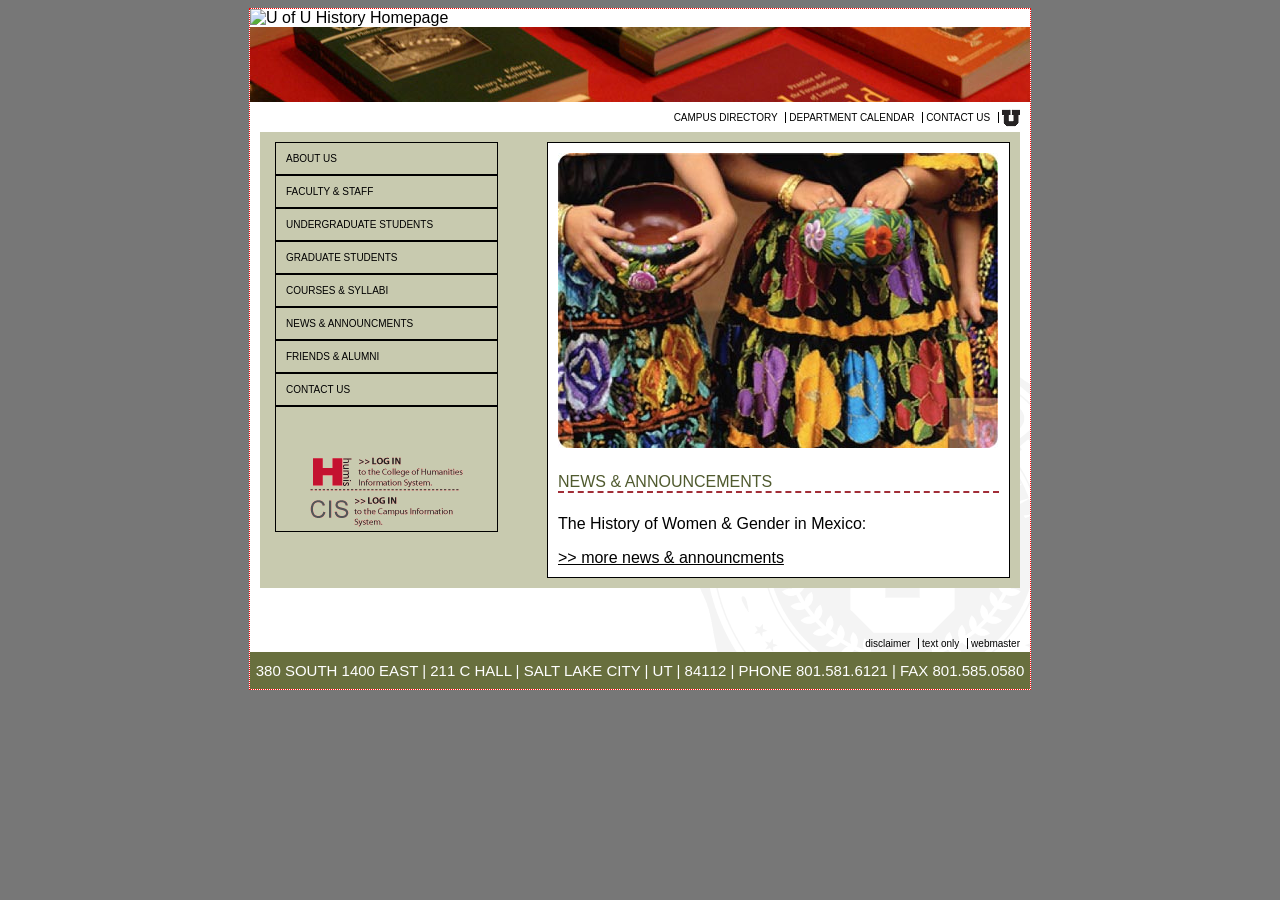
==== index.html @ 92ac44ba "Initial project commit" ====
<!DOCTYPE html>
<html lang="en">
<head>
    <meta charset="UTF-8">
    <title>Title</title>
    <link rel="stylesheet" href="styles.css">

</head>

<body>

<div class="container">
    <header>
        <img src="files/historyhome.gif" alt="U of U History Homepage"/>
        <img src="files/histBooks01.jpg" alt="Books on a shelf/>"
    </header>

    <section class="middle">

        <nav class="top-nav">
            <a href="#">Campus directory </a>
            <a href="#">Department Calendar </a>
            <a href="#">Contact us </a>
            <a href="#">
                <img src="files/u_small.gif" alt="U of U logo"/>
            </a>
        </nav>

        <section class="brown-box">
            <aside class="left">
                <nav>
                    <a href="#">About us</a>
                    <a href="#">Faculty &amp; Staff</a>
                    <a href="#">Undergraduate Students</a>
                    <a href="#">Graduate Students</a>
                    <a href="#">Courses &amp; Syllabi </a>
                    <a href="#">News &amp; Announcments</a>
                    <a href="#">Friends &amp; Alumni</a>
                    <a href="#">Contact us</a>
                </nav>

                <div class="links">
                    <img src="files/login-humis.gif" height="36" width="153"/>
                    <img src="files/login-cis.gif" height="30" width="143"/>
                </div>
            </aside>

            <aside class="right">
                <img src="files/women_w_pottery.jpg" height="295" width="440"/>
                <h1> NEWS &amp; ANNOUNCEMENTS </h1>

                <P>
                    The History of Women & Gender in Mexico:
                </P>
                <a href="#">
                    >> more news &amp; announcments

                </a>
            </aside>

            <div style="clear: both;"></div>
        </section>

        <nav class="bottom-nav">
            <a href="#">disclaimer </a>
            <a href="#">text only </a>
            <a href="#">webmaster </a>
        </nav>

    </section>

    <footer>
        380 SOUTH 1400 EAST | 211 C HALL | SALT LAKE CITY | UT | 84112 | PHONE 801.581.6121 | FAX 801.585.0580
    </footer>

</div>
</body>
</html>
---- styles.css ----
:root {
    --redapple:A12D37;
}

body {
    background-color: #777777;
    font-family: Arial, Helvetica, sans-serif;

    div.container {
        width: 780px;
        border: 1px dotted red;
        margin: 0 auto; /* tb rl */
        background-color: white;

        section.middle {
            padding: 3px 10px;
            background-image: url('files/uofu_medallion_rt.gif');
            background-position: bottom right;
            background-repeat: no-repeat;

            > nav {
                text-align: right;
                font-size: 10px;

                a {
                    color: black;
                    text-decoration: none;
                    border-right: 1px solid black;
                    padding-right: 5px;
                    margin-left: 3px;

                    &:hover {
                        text-decoration: underline;
                    }

                    &:last-of-type {
                        border-right: none;
                        padding-right: unset;
                    }
                }


                img {
                    vertical-align: middle;
                }

                &.top-nav {
                    text-transform: Uppercase;
                }

                &.bottom-nav {
                    text-transform: lowercase;
                }
            }

            section.brown-box {
                min-height: 400px;
                background-color: #C8CAAF;
                margin: 5px 0 50px;
                padding: 10px 10px 10px 15px;

                aside {
                    border: 1px solid black;

                    &.left {
                        width: 30%;
                        float: left;

                        nav {
                            a {
                                display: block;
                                color: black;
                                text-decoration: none;
                                border-bottom: 2px solid;
                                text-transform: uppercase;
                                padding: 10px 0 10px 10px;
                                font-size: 10px;
                                font-family: Arial, Helvetica, sans-serif;

                                &:hover {
                                    background-color: #505A2F;
                                    color: white;
                                }
                            }
                        }

                        div.links {
                            margin: 50px auto 0;
                            width: 153px;
                        }

                    }

                    &.right {
                        width: 60%;
                        float: right;
                        background-color: #fff;
                        padding: 10px;



                        h1 {
                            text-transform: uppercase;
                            color: #505A2F;
                            border-bottom: 2px dashed #A12D37;
                            font-size: 16px;
                            font-weight: normal;
                        }

                        a {
                            color: var(--redapple);
                        }
                    }
                }
            }
        }

        footer {
            background-color: #686F3E;
            color: white;
            font-size: 15px;
            text-align: center;
            padding: 10px 0;
        }


    }


}
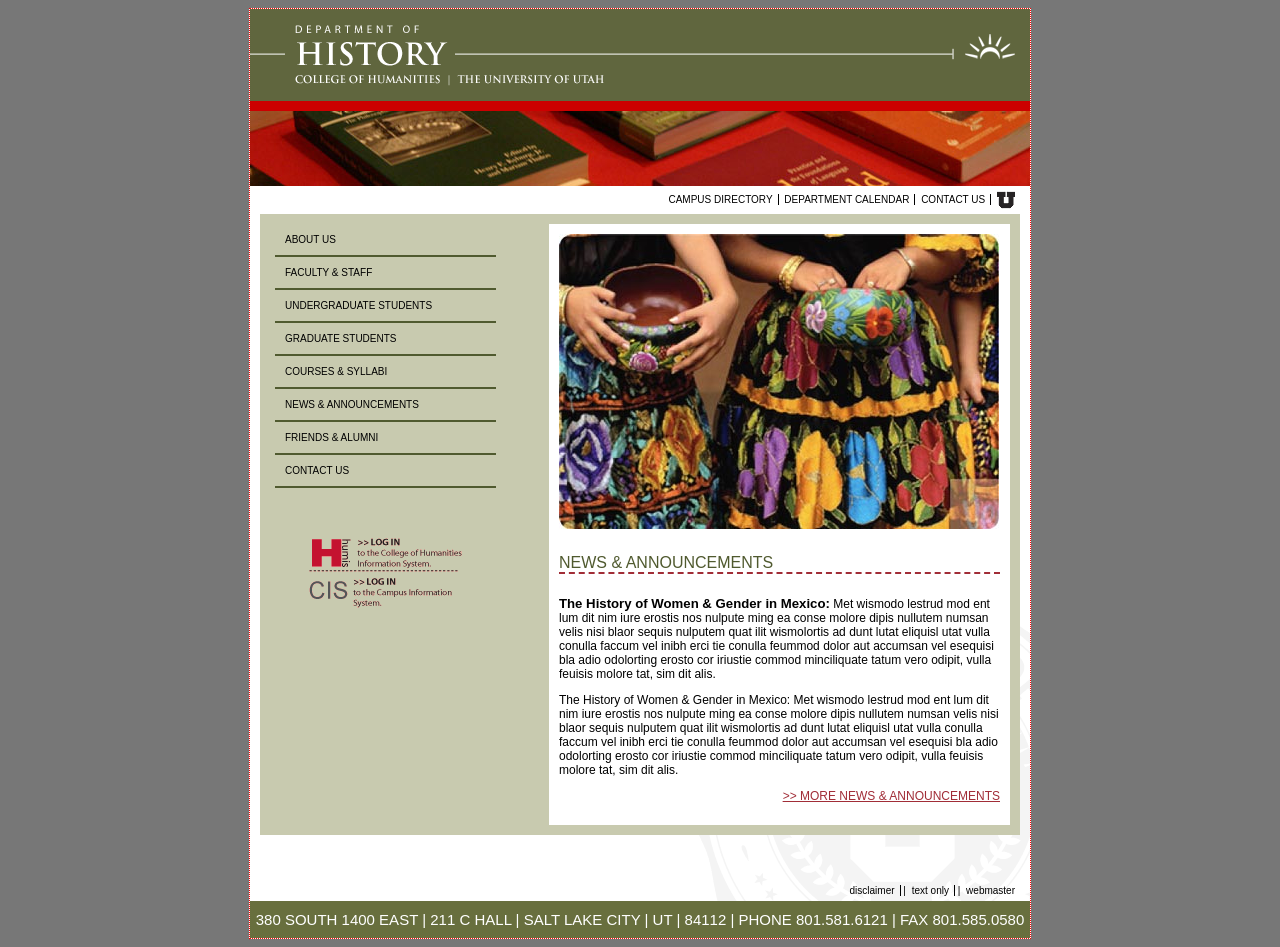
==== commit 1714868b: "Finished HomePage!" ====
--- a/index.html
+++ b/index.html
@@ -1,78 +1,95 @@
 <!DOCTYPE html>
 <html lang="en">
 <head>
+    <title>GDES 2342 HUMIS Homepage</title>
     <meta charset="UTF-8">
-    <title>Title</title>
-    <link rel="stylesheet" href="styles.css">
-
+    <link rel="stylesheet" href="stylesheets/homepage-styles.css">
 </head>
-
 <body>
-
 <div class="container">
     <header>
-        <img src="files/historyhome.gif" alt="U of U History Homepage"/>
-        <img src="files/histBooks01.jpg" alt="Books on a shelf/>"
-    </header>
+
+        <img src="images/historyHome.gif"/>
+        <img src="images/histBooks01.jpg" height="75" width="780"/></header>
 
     <section class="middle">
-
         <nav class="top-nav">
-            <a href="#">Campus directory </a>
-            <a href="#">Department Calendar </a>
-            <a href="#">Contact us </a>
+            <a href="#">Campus directory</a>
+            <a href="#">Department calendar</a>
+            <a href="contact-us.html">Contact us</a>
             <a href="#">
-                <img src="files/u_small.gif" alt="U of U logo"/>
+                <img src="images/u_small.gif" alt="U of U Logo">
             </a>
         </nav>
 
         <section class="brown-box">
             <aside class="left">
                 <nav>
-                    <a href="#">About us</a>
-                    <a href="#">Faculty &amp; Staff</a>
-                    <a href="#">Undergraduate Students</a>
-                    <a href="#">Graduate Students</a>
-                    <a href="#">Courses &amp; Syllabi </a>
-                    <a href="#">News &amp; Announcments</a>
-                    <a href="#">Friends &amp; Alumni</a>
-                    <a href="#">Contact us</a>
+                    <a href="about-us.html">About us</a>
+                    <a href="faculty-and-staff.html">Faculty &amp; staff</a>
+                    <a href="undergraduate-students.html">Undergraduate students</a>
+                    <a href="#">Graduate students</a>
+                    <a href="courses-syllabi.html">Courses &amp; syllabi</a>
+                    <a href="#">News &amp; announcements</a>
+                    <a href="#">Friends &amp; alumni</a>
+                    <a href="contact-us.html">Contact us</a>
                 </nav>
 
                 <div class="links">
-                    <img src="files/login-humis.gif" height="36" width="153"/>
-                    <img src="files/login-cis.gif" height="30" width="143"/>
+                    <a href="#">
+                        <img src="images/login-humis.gif"/>
+                    </a>
+                    <a href="#">
+                        <img src="images/login-cis.gif"/>
+                    </a>
                 </div>
             </aside>
 
             <aside class="right">
-                <img src="files/women_w_pottery.jpg" height="295" width="440"/>
-                <h1> NEWS &amp; ANNOUNCEMENTS </h1>
+                <img src="images/women_w_pottery.jpg"/>
+                <h1>News &amp; announcements</h1>
 
-                <P>
-                    The History of Women & Gender in Mexico:
-                </P>
-                <a href="#">
-                    >> more news &amp; announcments
+                <p>
+                    <strong>The History of Women &amp; Gender in Mexico:</strong>
+                    Met wismodo lestrud mod ent lum dit nim iure erostis nos
+                    nulpute ming ea conse molore dipis nullutem numsan velis
+                    nisi blaor sequis nulputem quat ilit wismolortis ad dunt
+                    lutat eliquisl utat vulla conulla faccum vel inibh erci
+                    tie conulla feummod dolor aut accumsan vel esequisi bla
+                    adio odolorting erosto cor iriustie commod minciliquate
+                    tatum vero odipit, vulla feuisis molore tat, sim dit alis.
+                </p>
 
-                </a>
+                <p>
+                    The History of Women &amp; Gender in Mexico: Met wismodo
+                    lestrud mod ent lum dit nim iure erostis nos nulpute ming
+                    ea conse molore dipis nullutem numsan velis nisi blaor
+                    sequis nulputem quat ilit wismolortis ad dunt lutat
+                    eliquisl utat vulla conulla faccum vel inibh erci tie
+                    conulla feummod dolor aut accumsan vel esequisi bla adio
+                    odolorting erosto cor iriustie commod minciliquate tatum
+                    vero odipit, vulla feuisis molore tat, sim dit alis.
+                </p>
+
+                <p class="link">
+                    <a href="#">&gt;&gt; More news &amp; announcements</a>
+                </p>
             </aside>
 
             <div style="clear: both;"></div>
         </section>
 
-        <nav class="bottom-nav">
-            <a href="#">disclaimer </a>
-            <a href="#">text only </a>
-            <a href="#">webmaster </a>
+        <nav>
+            <a href="#">disclaimer</a> |
+            <a href="#">text only</a> |
+            <a href="#">webmaster</a>
         </nav>
-
     </section>
 
     <footer>
-        380 SOUTH 1400 EAST | 211 C HALL | SALT LAKE CITY | UT | 84112 | PHONE 801.581.6121 | FAX 801.585.0580
+        380 SOUTH 1400 EAST | 211 C HALL | SALT LAKE CITY | UT | 84112 |
+        PHONE 801.581.6121 | FAX 801.585.0580
     </footer>
-
 </div>
 </body>
 </html>
--- a/stylesheets/homepage-styles.css
+++ b/stylesheets/homepage-styles.css
@@ -0,0 +1,190 @@
+:root {
+    --uofuRed: #A12D37;
+}
+
+
+body {
+    background-color: #777777;
+    font-family: Arial, Helvetica, sans-serif;
+
+
+    div.container {
+        width: 780px;
+        border: 1px dotted red;
+        margin: 0 auto; /* tb rl */
+        background-color: white;
+
+
+        header {
+            img {
+                display: block;
+            }
+        }
+
+
+        section.middle {
+            padding: 5px 10px;
+            background-image: url('../files/uofu_medallion_rt.gif');
+            background-position: bottom right;
+            background-repeat: no-repeat;
+
+
+            > nav {
+                text-align: right;
+                font-size: 10px;
+
+
+
+
+                a {
+                    color: black;
+                    text-decoration: none;
+                    border-right: 1px solid black;
+                    padding-right: 5px;
+                    margin-left: 3px;
+
+
+                    &:hover { /* Pseudoclass */
+                        text-decoration: underline;
+                    }
+
+
+                    &:last-of-type {
+                        border-right: none;
+                        padding-left: unset;
+                    }
+                }
+
+
+
+
+                img {
+                    vertical-align: middle;
+                }
+
+
+                &.top-nav {
+                    text-transform: Uppercase;
+                }
+
+
+                &.bottom-nav {
+                    text-transform: lowercase;
+                }
+            }
+
+
+            section.brown-box {
+                min-height: 400px;
+                background-color: #C8CAAF;
+                margin: 5px 0 50px;
+                padding: 10px 10px 10px 15px;
+
+
+                aside {
+
+
+                    &.left {
+                        width: 30%;
+                        float: left;
+
+
+
+
+                        nav {
+                            a {
+                                display: block;
+                                color: black;
+                                text-decoration: none;
+                                border-bottom: 2px solid #505A2F;
+                                text-transform: uppercase;
+                                padding: 10px 0 10px 10px;
+                                font-size: 10px;
+                                font-family: Helvetica, sans-serif;
+
+
+                                &:hover {
+                                    background-color: #505A2F;
+                                    color: white;
+
+
+                                }
+                            }
+                        }
+
+
+
+
+                        div.links {
+                            margin: 50px auto 0;
+                            width: 153px;
+                        }
+                    }
+
+
+
+
+                    &.right {
+                        width: 60%;
+                        float: right;
+                        background-color: white;
+                        padding: 10px;
+
+
+                        h1 {
+                            text-transform: uppercase;
+                            color: #505A2F;
+                            border-bottom: 2px dashed var(--uofuRed);
+                            font-size: 16px;
+                            font-weight: normal;
+                        }
+
+
+                        p {
+                            font-size: 12px;
+
+
+                            strong {
+                                font-size: 110%;
+                            }
+
+
+                            &.link {
+                                text-align: right;
+                                text-transform: uppercase;
+                                text-decoration: none;
+
+
+                                a {
+                                    color: var(--uofuRed);
+                                }
+
+
+                                &.hovered {
+                                    text-decoration: underline;
+                                }
+                            }
+                        }
+                    }
+                }
+            }
+        }
+
+
+        footer {
+            background-color: #686F3E;
+            color: white;
+            font-size: 15px;
+            text-align: center;
+            padding: 10px 0;
+        }
+
+
+
+
+    }
+
+
+
+
+}
